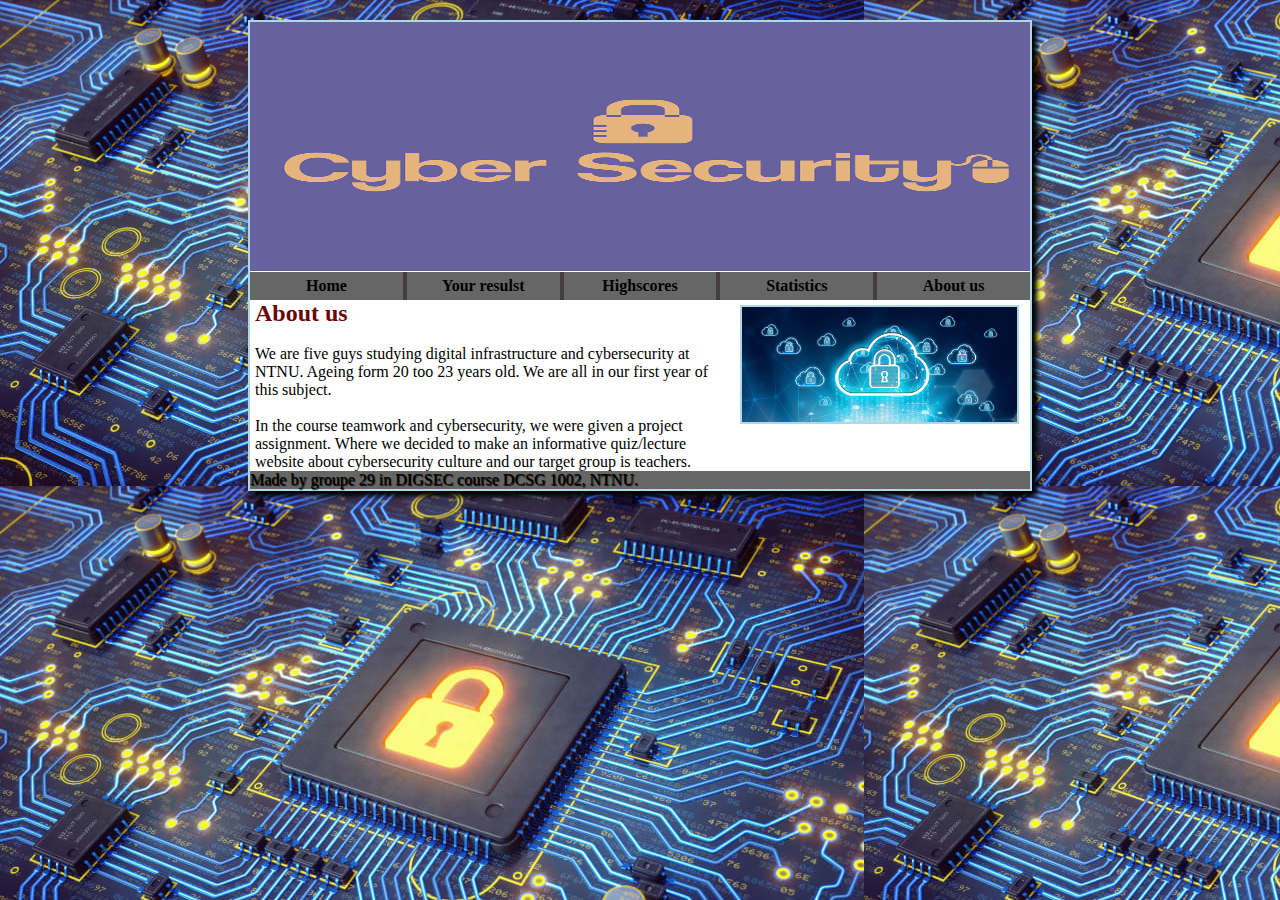
==== About_us.html @ 518922f8 "Add files via upload" ====
<!DOCTYPE html>
 <html>
	<head>
		<title>About us</title> 
		<meta charset="utf-8" />   
		<link rel="stylesheet" type="text/css" href="stil.css" />
	</head>
	<body>
		<header> <img id="bilde" src="logo.png" alt="bilde"> </header>
		<nav>
			<a href=Hjem.html class="knapp">Home</a>     
			<a href="#Om oss"     class="knapp">Your resulst</a> 
			<a href="#Kontakt"    class="knapp">Highscores</a>  
			<a href="#Blogg"    class="knapp">Statistics</a>
			<a href=About_us.html    class="knapp">About us</a>  
		</nav>
		<main>
			<article>
				<h2>About us</h2>
				<br>
				<p>
					We are five guys studying digital infrastructure and cybersecurity at NTNU. 
					Ageing form 20 too 23 years old. We are all in our first year of this subject. 
				</p>
				<br>
				<p>
					In the course teamwork and cybersecurity, we were given a project assignment. 
					Where we decided to make an informative quiz/lecture website about cybersecurity culture and our target group is teachers. 
				</p>
			</article>
		</main>
		<aside> 
			<img id="bilde1" src="startbilde.jpg" alt="bilde"> 
		</aside>
		<footer>
			<p> Made by groupe 29 in DIGSEC course DCSG 1002, NTNU.</p>
		</footer>
	</body>
</html>
---- stil.css ----
html, body, div, section, article, aside, main, header, hgroup, footer, nav, h1, h2, h3, h4, h5, h6, p, blockquote, address, time, span, em, strong, img, ol, ul, li, figure, canvas, video, th, td, tr
{
margin: 0;
padding: 0;
border: 0;
}
address, article, aside, main, canvas, details, figcaption, figure, footer, header, hgroup, nav, menu, nav, section, summary
{
display: block;
}
body {
	width: 780px;
	margin-left: auto;   
	margin-right: auto; 
	margin-top: 20px;
	margin-bottom: 10px;
	border: solid 2px lightblue;
	background-color: white;
	box-shadow: 5px 5px 5px;
}
header {
	width: 780px;
}
#bilde { 
	width: 780px;
	float: left;
}
nav {
	width: 780px;
	background-color: rgb(66, 62, 62); 
}
.knapp { 
	display: inline-block;  
	text-align: center;
	width: 142.81px;
	padding: 5px;
	text-decoration: none; 
	color: black;  
	background-color: rgb(102,102,102); 
	font-weight: bold;    
	cursor: pointer;
}
.knapp:hover {   
	background-color: lightyellow;
}
html {
	background-image: url(bakgrunn.jpg);
}
main {
	margin-left: 5px;
	width: 475px;
	float: left;
	text-align: left;
}
aside {
	width: 300px;
	float: right;
}
#bilde1{
	width: 275px;
	border: solid 2px lightblue;
	margin-top: 5px;
	margin-left: 10px;
} 

footer {
	clear: both;
	background-color: rgb(102,102,102);
	text-shadow: 1px 1px 1px;
}
h2 {
	color: rgb(105, 8, 8);
}
p {
	font-family: 'Times New Roman', Times, serif;
}

#bilde {
	height: 250px;
}
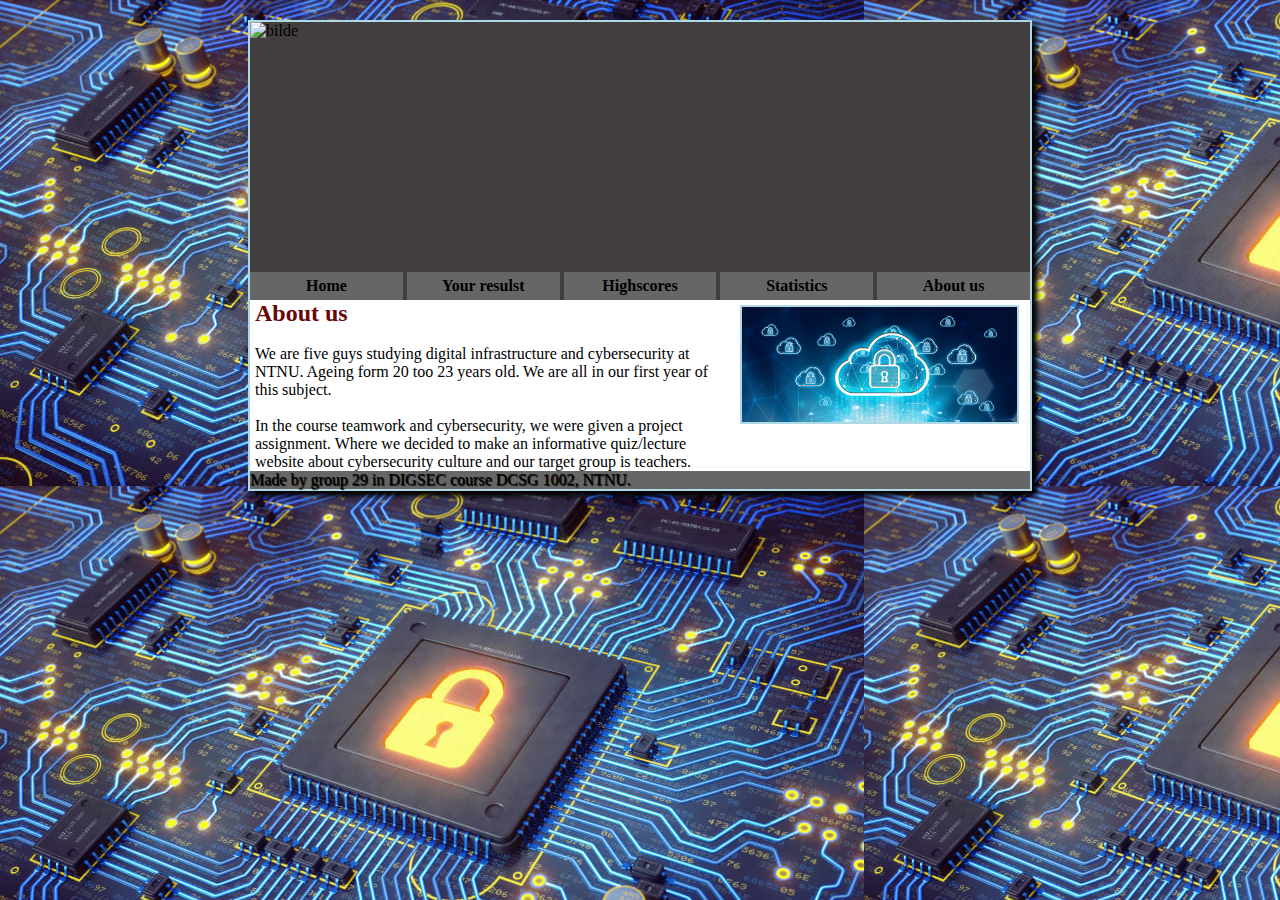
==== commit 6d6dbe65: "commit" ====
--- a/About_us.html
+++ b/About_us.html
@@ -6,9 +6,9 @@
 		<link rel="stylesheet" type="text/css" href="stil.css" />
 	</head>
 	<body>
-		<header> <img id="bilde" src="logo.png" alt="bilde"> </header>
+		<header> <img id="bilde" src="logo.jpg" alt="bilde"> </header>
 		<nav>
-			<a href=Hjem.html class="knapp">Home</a>     
+			<a href=index.html class="knapp">Home</a>     
 			<a href="#Om oss"     class="knapp">Your resulst</a> 
 			<a href="#Kontakt"    class="knapp">Highscores</a>  
 			<a href="#Blogg"    class="knapp">Statistics</a>
@@ -33,7 +33,7 @@
 			<img id="bilde1" src="startbilde.jpg" alt="bilde"> 
 		</aside>
 		<footer>
-			<p> Made by groupe 29 in DIGSEC course DCSG 1002, NTNU.</p>
+			<p> Made by group 29 in DIGSEC course DCSG 1002, NTNU.</p>
 		</footer>
 	</body>
 </html>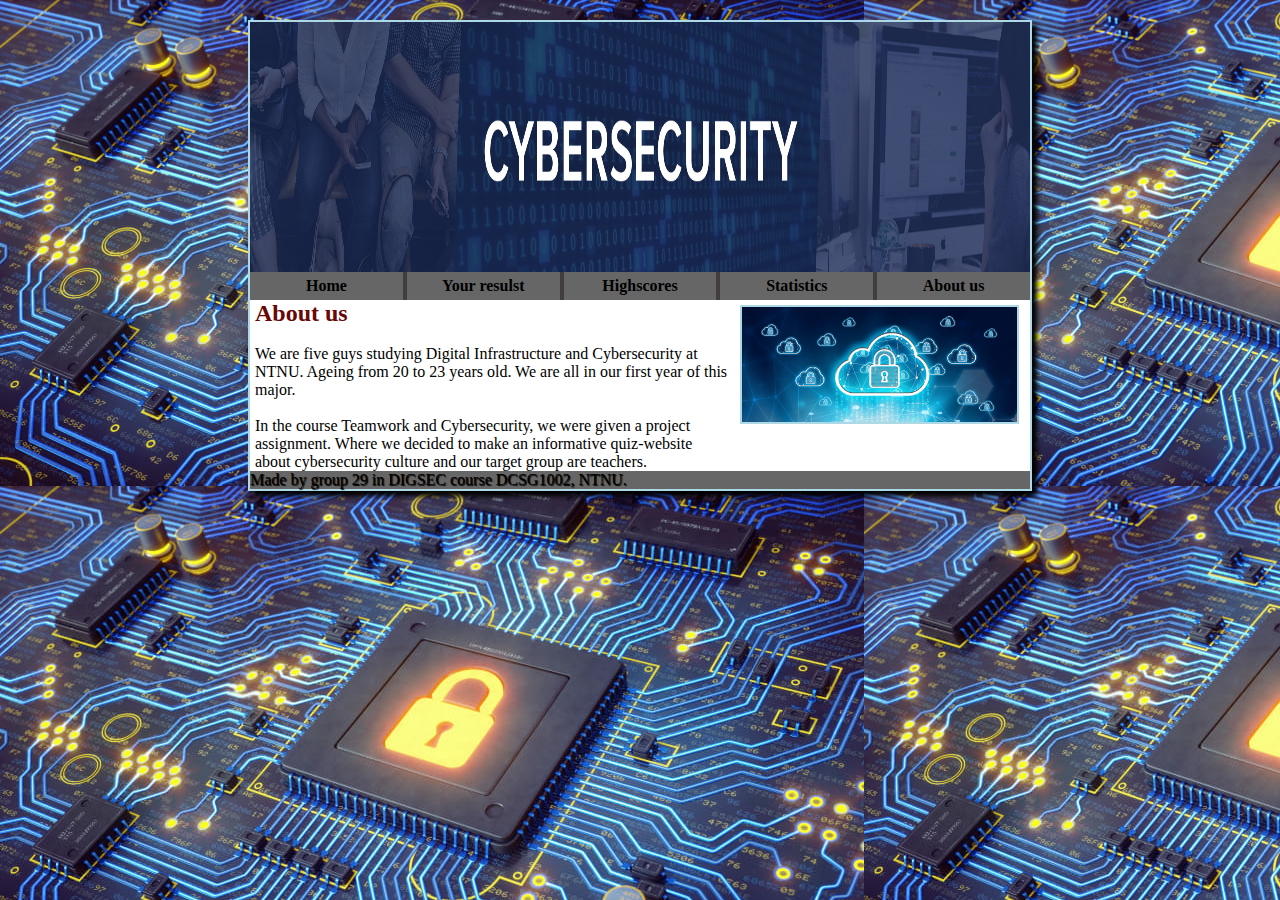
==== commit a05d2497: "Update About_us.html" ====
--- a/About_us.html
+++ b/About_us.html
@@ -19,13 +19,13 @@
 				<h2>About us</h2>
 				<br>
 				<p>
-					We are five guys studying digital infrastructure and cybersecurity at NTNU. 
-					Ageing form 20 too 23 years old. We are all in our first year of this subject. 
+					We are five guys studying Digital Infrastructure and Cybersecurity at NTNU. 
+					Ageing from 20 to 23 years old. We are all in our first year of this major. 
 				</p>
 				<br>
 				<p>
-					In the course teamwork and cybersecurity, we were given a project assignment. 
-					Where we decided to make an informative quiz/lecture website about cybersecurity culture and our target group is teachers. 
+					In the course Teamwork and Cybersecurity, we were given a project assignment. 
+					Where we decided to make an informative quiz-website about cybersecurity culture and our target group are teachers. 
 				</p>
 			</article>
 		</main>
@@ -33,7 +33,7 @@
 			<img id="bilde1" src="startbilde.jpg" alt="bilde"> 
 		</aside>
 		<footer>
-			<p> Made by group 29 in DIGSEC course DCSG 1002, NTNU.</p>
+			<p> Made by group 29 in DIGSEC course DCSG1002, NTNU.</p>
 		</footer>
 	</body>
-</html>+</html>
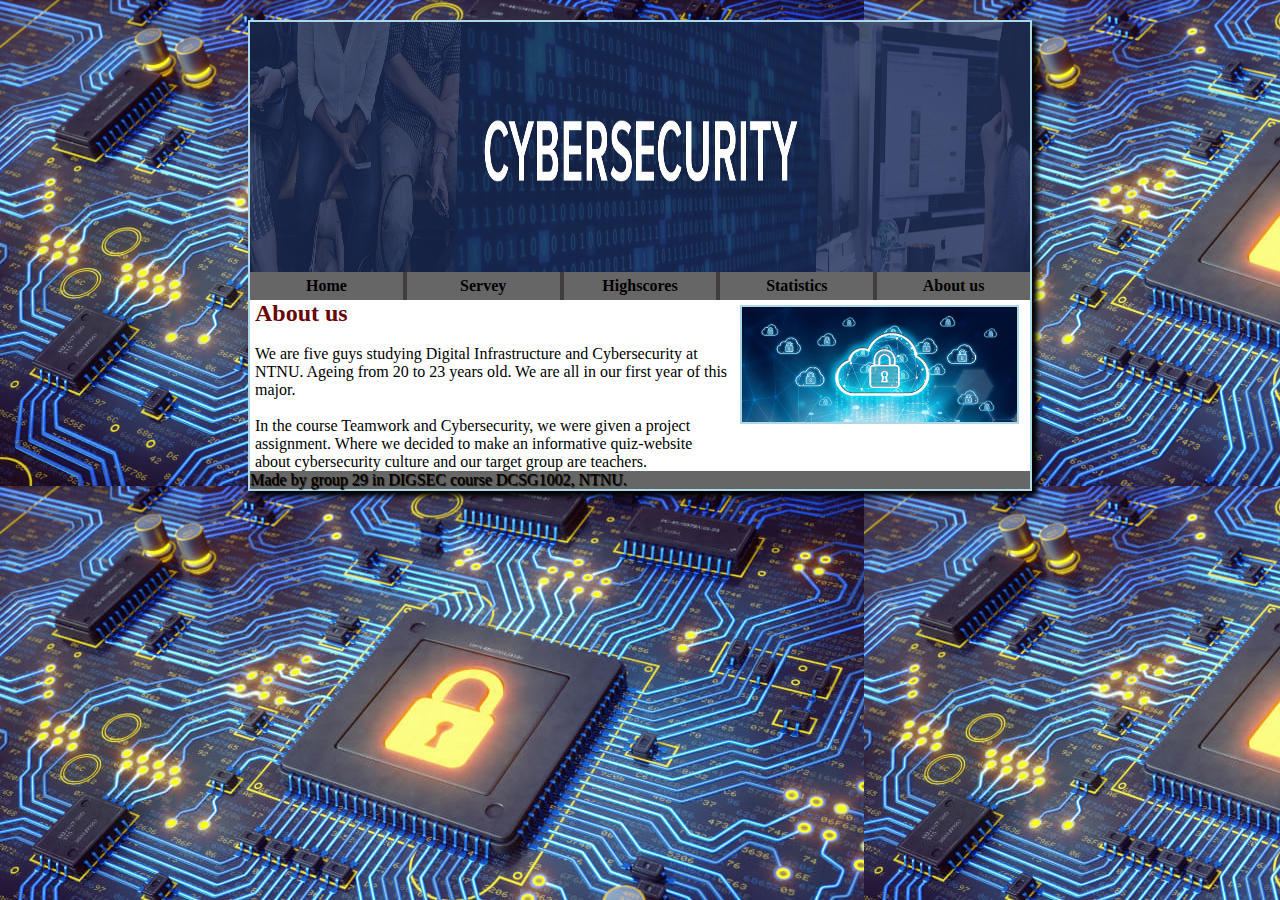
==== commit 2283457c: "commit" ====
--- a/About_us.html
+++ b/About_us.html
@@ -9,9 +9,9 @@
 		<header> <img id="bilde" src="logo.jpg" alt="bilde"> </header>
 		<nav>
 			<a href=index.html class="knapp">Home</a>     
-			<a href="#Om oss"     class="knapp">Your resulst</a> 
+			<a href="https://docs.google.com/forms/d/e/1FAIpQLSfZZrmknIxo_weroFL_QmuYQDOsocllyEW3wNkFK3JswuLIRQ/viewform"     class="knapp">Servey</a> 
 			<a href="#Kontakt"    class="knapp">Highscores</a>  
-			<a href="#Blogg"    class="knapp">Statistics</a>
+			<a href="statestikk.html"    class="knapp">Statistics</a>
 			<a href=About_us.html    class="knapp">About us</a>  
 		</nav>
 		<main>
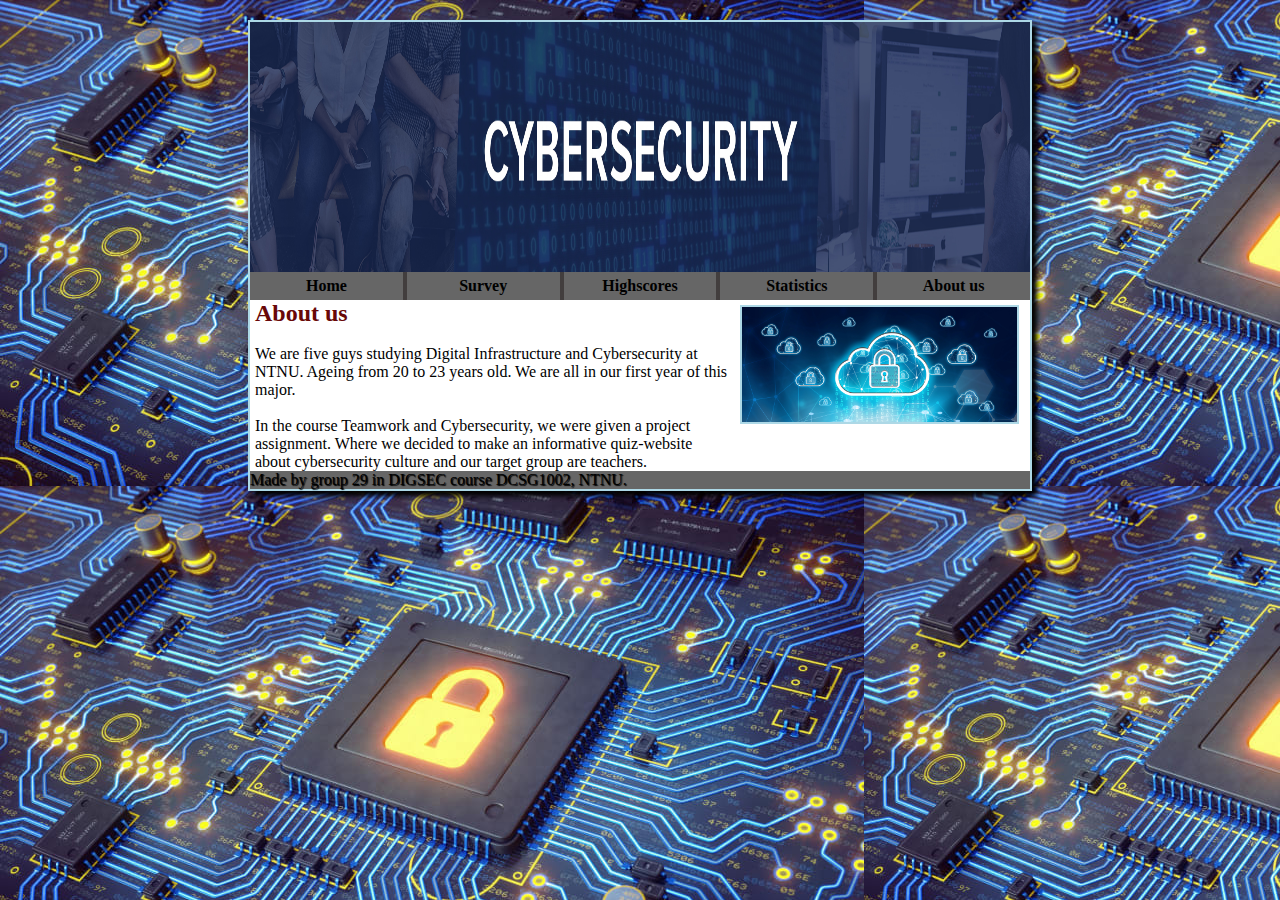
==== commit 72688aed: "commit" ====
--- a/About_us.html
+++ b/About_us.html
@@ -9,7 +9,7 @@
 		<header> <img id="bilde" src="logo.jpg" alt="bilde"> </header>
 		<nav>
 			<a href=index.html class="knapp">Home</a>     
-			<a href="https://docs.google.com/forms/d/e/1FAIpQLSfZZrmknIxo_weroFL_QmuYQDOsocllyEW3wNkFK3JswuLIRQ/viewform"     class="knapp">Servey</a> 
+			<a href="https://docs.google.com/forms/d/e/1FAIpQLSfZZrmknIxo_weroFL_QmuYQDOsocllyEW3wNkFK3JswuLIRQ/viewform"     class="knapp">Survey</a> 
 			<a href="#Kontakt"    class="knapp">Highscores</a>  
 			<a href="statestikk.html"    class="knapp">Statistics</a>
 			<a href=About_us.html    class="knapp">About us</a>  
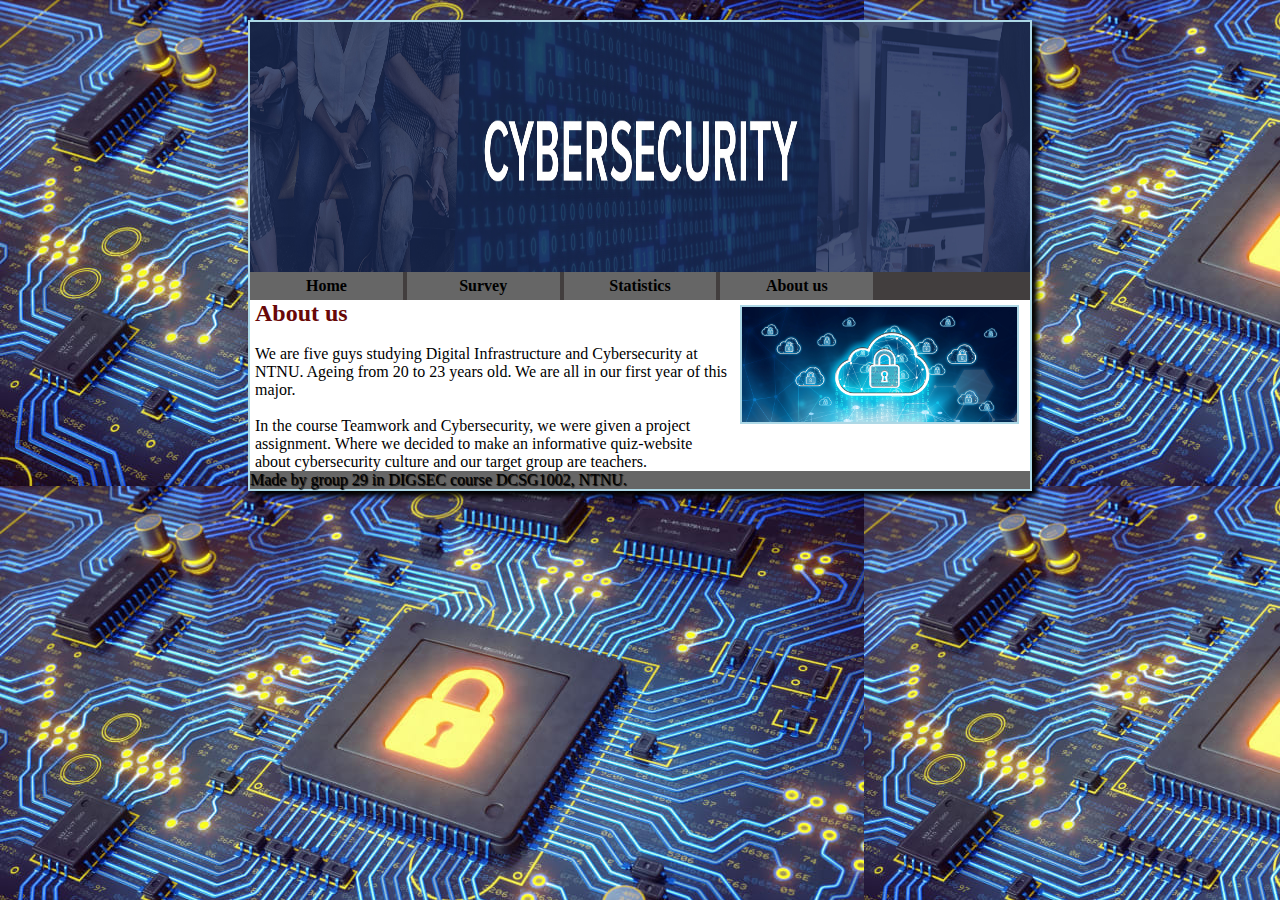
==== commit aeda3579: "commit" ====
--- a/About_us.html
+++ b/About_us.html
@@ -10,7 +10,6 @@
 		<nav>
 			<a href=index.html class="knapp">Home</a>     
 			<a href="https://docs.google.com/forms/d/e/1FAIpQLSfZZrmknIxo_weroFL_QmuYQDOsocllyEW3wNkFK3JswuLIRQ/viewform"     class="knapp">Survey</a> 
-			<a href="#Kontakt"    class="knapp">Highscores</a>  
 			<a href="statestikk.html"    class="knapp">Statistics</a>
 			<a href=About_us.html    class="knapp">About us</a>  
 		</nav>
